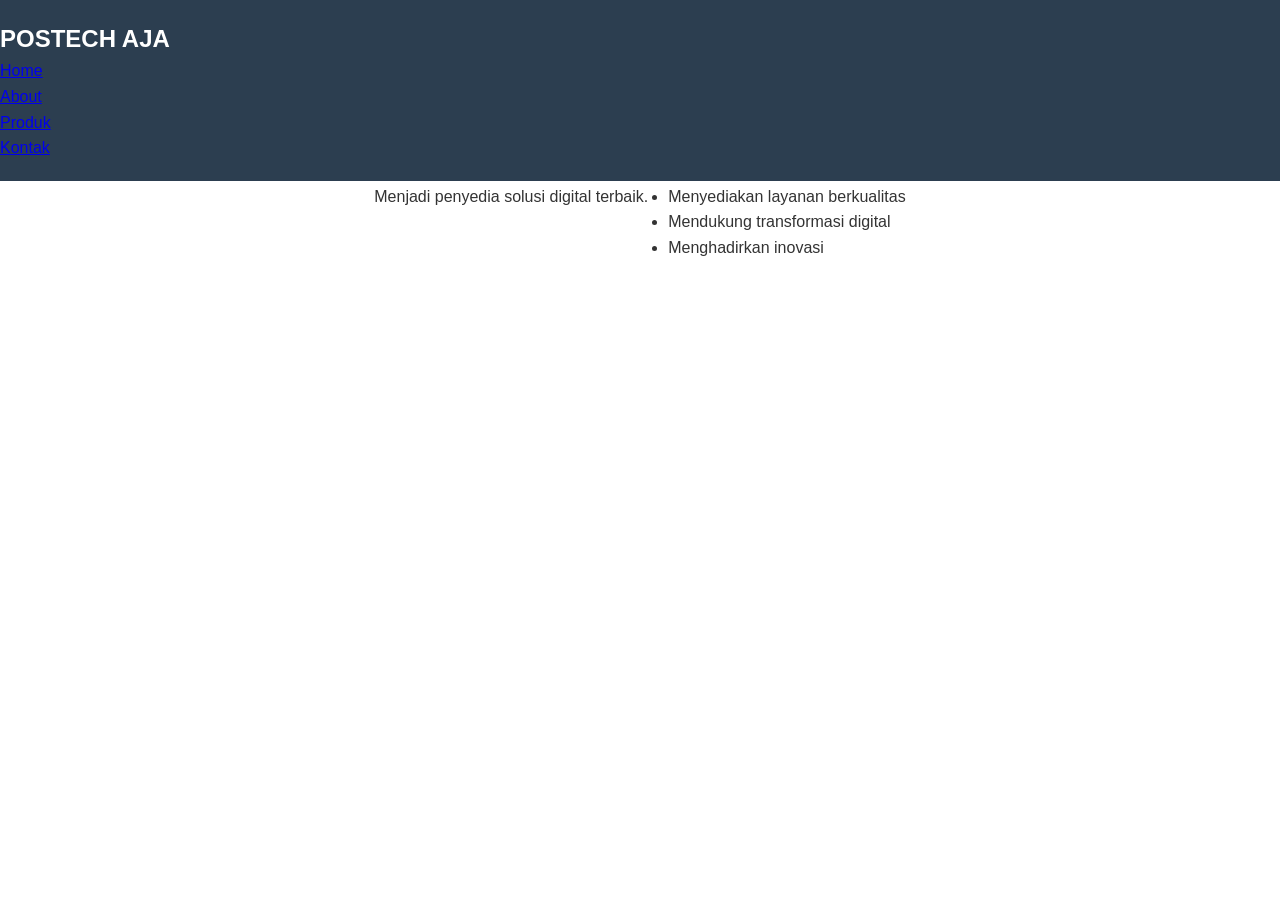
==== about.html @ 7138638e "Add about.html with company information" ====
<!DOCTYPE html>
<html lang="id">
<head>
    <meta charset="UTF-8">
    <meta name="viewport" content="width=device-width, initial-scale=1.0">
    <title>About - POSTECH AJA</title>
    <link rel="stylesheet" href="style.css">
</head>
<body>
    <nav>
        <div class="logo">POSTECH AJA</div>
        <ul>
            <li><a href="index.html">Home</a></li>
            <li><a href="about.html" class="active">About</a></li>
            <li><a href="produk.html">Produk</a></li>
            <li><a href="kontak.html">Kontak</a></li>
        </ul>
    </nav>

    <section class="container">
        <h2>Tentang Kami</h2>
        <div class="card">
            <h3>Latar Belakang</h3>
            <p>Dibangun untuk membantu UMKM berkembang secara digital.</p>
        </div>

        <div class="vision-mission">
            <div class="card">
                <h3>Visi</h3>
                <p>Menjadi penyedia solusi digital terbaik.</p>
            </div>
            <div class="card">
                <h3>Misi</h3>
                <ul>
                    <li>Menyediakan layanan berkualitas</li>
                    <li>Mendukung transformasi digital</li>
                    <li>Menghadirkan inovasi</li>
                </ul>
            </div>
        </div>
    </section>

    <script src="script.js"></script>
</body>
</html>
---- style.css ----
* {
    margin: 0;
    padding: 0;
    box-sizing: border-box;
}

body {
    font-family: 'Poppins', sans-serif;
    line-height: 1.6;
    color: #333;
    scroll-behavior: smooth;
}

.container {
    width: 85%;
    margin: auto;
    overflow: hidden;
    padding: 60px 0;
}

/* Navigasi */
nav {
    background: #2c3e50;
    color: #fff;
    padding: 20px 0;
    position: fixed;
    width: 100%;
    top: 0;
    z-index: 1000;
}

.nav-wrapper {
    padding: 0;
    display: flex;
    justify-content: space-between;
    align-items: center;
}

.logo {
    font-size: 24px;
    font-weight: 700;
}

.logo span {
    color: #3498db;
}

.nav-links {
    display: flex;
    list-style: none;
}

.nav-links li a {
    color: #fff;
    text-decoration: none;
    margin-left: 20px;
    font-weight: 600;
    transition: 0.3s;
}

.nav-links li a:hover {
    color: #3498db;
}

/* Home Section */
.hero {
    height: 100 vh;
    background: linear-gradient(rgba(0,0,0,0.7), rgba(0,0,0,0.7)), 
                url('https://images.unsplash.com/photo-1460925895917-afdab827c52f?auto=format&fit=crop&w=1000&q=80');
    background-size: cover;
    background-position: center;
    display: flex;
    align-items: center;
    justify-content: center;
    text-align: center;
    color: white;
    padding-top: 100px;
}

.hero h1 {
    font-size: 60px;
    margin-bottom: 10px;
}

.btn {
    display: inline-block;
    background: #3498db;
    color: #fff;
    padding: 12px 30px;
    text-decoration: none;
    border-radius: 30px;
    margin-top: 20px;
    transition: 0.3s;
}

.btn:hover {
    background: #2980b9;
}

/* About Section */
.about {
    background: #f4f4f4;
    text-align: center;
}

.about h2 { margin-bottom: 20px; }

.desc {
    font-style: italic;
    font-size: 1.2rem;
    margin-bottom: 40px;
}

.vision-mission {
    display: flex;
    gap: 20px;
    justify-content: center;
    flex-wrap: wrap;
}

.box {
    background: #fff;
    padding: 30px;
    width: 300px;
    border-radius: 10px;
    box-shadow: 0 5px 15px rgba(0,0,0,0.1);
}

.box h3 { color: #3498db; margin-bottom: 10px; }

.box ul { list-style: none; }

/* Produk Section */
.produk h2 { text-align: center; margin-bottom: 40px; }

.product-grid {
    display: grid;
    grid-template-columns: repeat(auto-fit, minmax(250px, 1fr));
    gap: 30px;
}

.product-card {
    background: #fff;
    border: 1px solid #ddd;
    border-radius: 10px;
    overflow: hidden;
    text-align: center;
    transition: 0.3s;
}

.product-card:hover {
    transform: translateY(-10px);
    box-shadow: 0 10px 20px rgba(0,0,0,0.1);
}

.product-card img {
    width: 100%;
    height: 200px;
    object-fit: cover;
}

.product-card h3 { margin: 15px 0; }

.product-card p { padding: 0 15px; font-size: 0.9rem; }

.price {
    display: block;
    font-weight: bold;
    color: #e74c3c;
    margin: 15px 0;
    font-size: 1.2rem;
}

/* Kontak Section */
.kontak {
    text-align: center;
    background: #2c3e50;
    color: white;
}

.btn-wa {
    background: #25d366;
    color: white;
    border: none;
    padding: 15px 35px;
    font-size: 18px;
    border-radius: 50px;
    cursor: pointer;
    margin-top: 25px;
    font-family: 'Poppins', sans-serif;
    font-weight: bold;
}

.btn-wa:hover {
    background: #128c7e;
}

footer {
    text-align: center;
    padding: 20px;
    background: #1a252f;
    color: white;
}
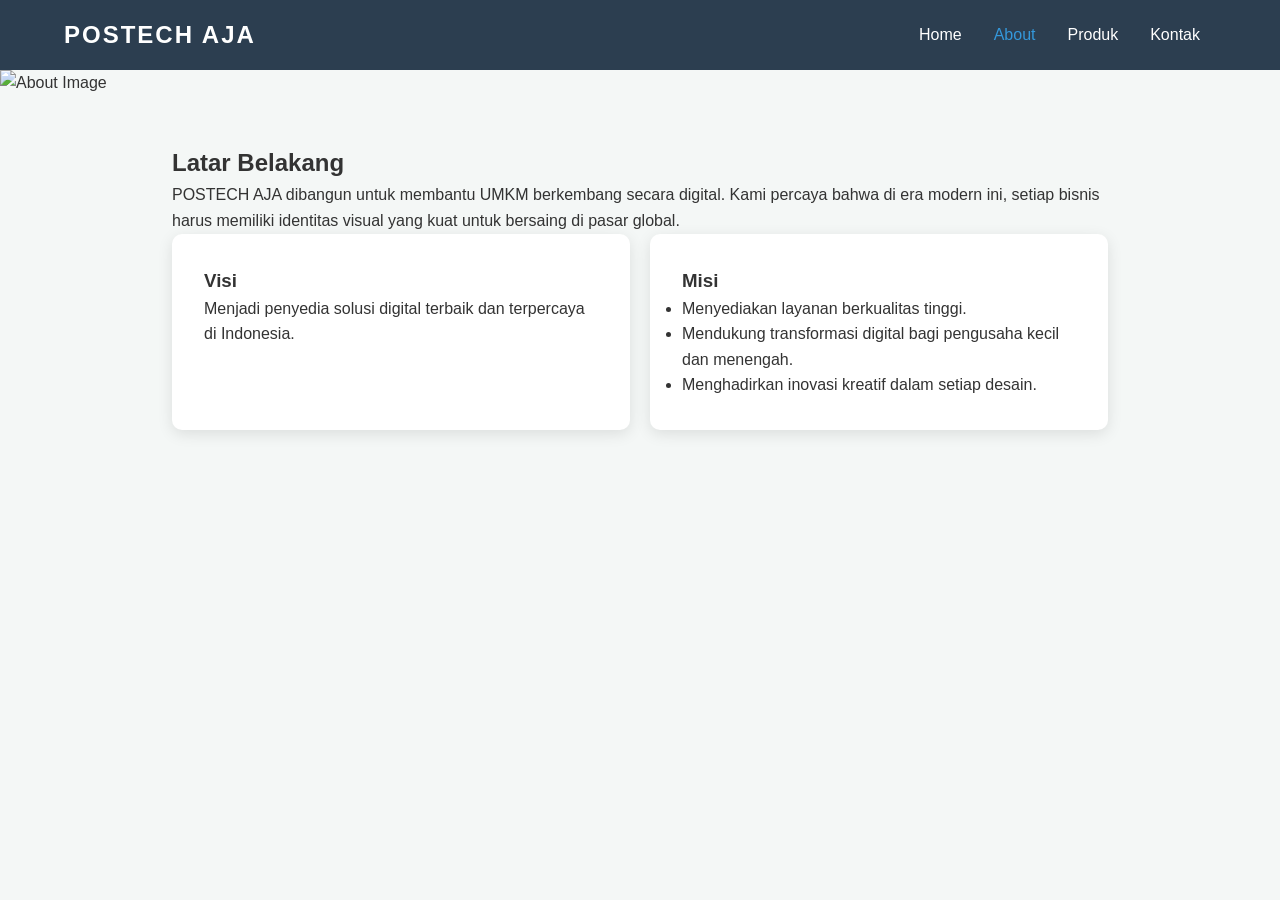
==== commit ab1f9ea8: "Update About page content and structure" ====
--- a/about.html
+++ b/about.html
@@ -3,7 +3,7 @@
 <head>
     <meta charset="UTF-8">
     <meta name="viewport" content="width=device-width, initial-scale=1.0">
-    <title>About - POSTECH AJA</title>
+    <title>Tentang Kami - POSTECH AJA</title>
     <link rel="stylesheet" href="style.css">
 </head>
 <body>
@@ -17,25 +17,25 @@
         </ul>
     </nav>
 
-    <section class="container">
-        <h2>Tentang Kami</h2>
-        <div class="card">
-            <h3>Latar Belakang</h3>
-            <p>Dibangun untuk membantu UMKM berkembang secara digital.</p>
-        </div>
-
-        <div class="vision-mission">
-            <div class="card">
-                <h3>Visi</h3>
-                <p>Menjadi penyedia solusi digital terbaik.</p>
-            </div>
-            <div class="card">
-                <h3>Misi</h3>
-                <ul>
-                    <li>Menyediakan layanan berkualitas</li>
-                    <li>Mendukung transformasi digital</li>
-                    <li>Menghadirkan inovasi</li>
-                </ul>
+    <section class="about-section">
+        <img src="https://images.unsplash.com/photo-1522071820081-009f0129c71c?auto=format&fit=crop&w=800&q=80" alt="About Image" class="main-img">
+        <div class="container">
+            <h2>Latar Belakang</h2>
+            <p>POSTECH AJA dibangun untuk membantu UMKM berkembang secara digital. Kami percaya bahwa di era modern ini, setiap bisnis harus memiliki identitas visual yang kuat untuk bersaing di pasar global.</p>
+            
+            <div class="vision-mission">
+                <div class="card">
+                    <h3>Visi</h3>
+                    <p>Menjadi penyedia solusi digital terbaik dan terpercaya di Indonesia.</p>
+                </div>
+                <div class="card">
+                    <h3>Misi</h3>
+                    <ul>
+                        <li>Menyediakan layanan berkualitas tinggi.</li>
+                        <li>Mendukung transformasi digital bagi pengusaha kecil dan menengah.</li>
+                        <li>Menghadirkan inovasi kreatif dalam setiap desain.</li>
+                    </ul>
+                </div>
             </div>
         </div>
     </section>
--- a/style.css
+++ b/style.css
@@ -1,72 +1,56 @@
+/* General Styles */
 * {
     margin: 0;
     padding: 0;
     box-sizing: border-box;
+    font-family: 'Segoe UI', Tahoma, Geneva, Verdana, sans-serif;
 }
 
 body {
-    font-family: 'Poppins', sans-serif;
+    background-color: #f4f7f6;
+    color: #333;
     line-height: 1.6;
-    color: #333;
-    scroll-behavior: smooth;
 }
 
-.container {
-    width: 85%;
-    margin: auto;
-    overflow: hidden;
-    padding: 60px 0;
-}
-
-/* Navigasi */
+/* Navigation */
 nav {
     background: #2c3e50;
-    color: #fff;
-    padding: 20px 0;
-    position: fixed;
-    width: 100%;
+    color: white;
+    display: flex;
+    justify-content: space-between;
+    align-items: center;
+    padding: 1rem 5%;
+    position: sticky;
     top: 0;
     z-index: 1000;
 }
 
-.nav-wrapper {
-    padding: 0;
-    display: flex;
-    justify-content: space-between;
-    align-items: center;
+nav .logo {
+    font-size: 1.5rem;
+    font-weight: bold;
+    letter-spacing: 2px;
 }
 
-.logo {
-    font-size: 24px;
-    font-weight: 700;
-}
-
-.logo span {
-    color: #3498db;
-}
-
-.nav-links {
+nav ul {
     display: flex;
     list-style: none;
 }
 
-.nav-links li a {
-    color: #fff;
+nav ul li a {
+    color: white;
     text-decoration: none;
-    margin-left: 20px;
-    font-weight: 600;
+    padding: 0.5rem 1rem;
     transition: 0.3s;
 }
 
-.nav-links li a:hover {
+nav ul li a:hover, nav ul li a.active {
     color: #3498db;
 }
 
-/* Home Section */
+/* Hero Section */
 .hero {
-    height: 100 vh;
-    background: linear-gradient(rgba(0,0,0,0.7), rgba(0,0,0,0.7)), 
-                url('https://images.unsplash.com/photo-1460925895917-afdab827c52f?auto=format&fit=crop&w=1000&q=80');
+    height: 90vh;
+    background: linear-gradient(rgba(0,0,0,0.6), rgba(0,0,0,0.6)), url('https://images.unsplash.com/photo-1460925895917-afdab827c52f?ixlib=rb-1.2.1&auto=format&fit=crop&w=1350&q=80');
     background-size: cover;
     background-position: center;
     display: flex;
@@ -74,130 +58,86 @@
     justify-content: center;
     text-align: center;
     color: white;
-    padding-top: 100px;
 }
 
-.hero h1 {
-    font-size: 60px;
-    margin-bottom: 10px;
-}
+.hero h1 { font-size: 4rem; margin-bottom: 1rem; }
+.hero p { font-size: 1.2rem; margin-bottom: 2rem; }
 
+/* Buttons */
 .btn {
-    display: inline-block;
     background: #3498db;
-    color: #fff;
-    padding: 12px 30px;
+    color: white;
+    padding: 0.8rem 2rem;
     text-decoration: none;
-    border-radius: 30px;
-    margin-top: 20px;
+    border-radius: 5px;
     transition: 0.3s;
 }
 
-.btn:hover {
-    background: #2980b9;
+.btn:hover { background: #2980b9; }
+
+/* Container & Cards */
+.container {
+    max-width: 1000px;
+    margin: 3rem auto;
+    padding: 0 2rem;
 }
 
-/* About Section */
-.about {
-    background: #f4f4f4;
-    text-align: center;
-}
-
-.about h2 { margin-bottom: 20px; }
-
-.desc {
-    font-style: italic;
-    font-size: 1.2rem;
-    margin-bottom: 40px;
+.card {
+    background: white;
+    padding: 2rem;
+    border-radius: 10px;
+    box-shadow: 0 4px 15px rgba(0,0,0,0.1);
+    margin-bottom: 2rem;
 }
 
 .vision-mission {
-    display: flex;
+    display: grid;
+    grid-template-columns: 1fr 1fr;
     gap: 20px;
-    justify-content: center;
-    flex-wrap: wrap;
 }
 
-.box {
-    background: #fff;
-    padding: 30px;
-    width: 300px;
-    border-radius: 10px;
-    box-shadow: 0 5px 15px rgba(0,0,0,0.1);
-}
-
-.box h3 { color: #3498db; margin-bottom: 10px; }
-
-.box ul { list-style: none; }
-
-/* Produk Section */
-.produk h2 { text-align: center; margin-bottom: 40px; }
-
+/* Product Grid */
 .product-grid {
     display: grid;
-    grid-template-columns: repeat(auto-fit, minmax(250px, 1fr));
-    gap: 30px;
+    grid-template-columns: repeat(auto-fit, minmax(280px, 1fr));
+    gap: 2rem;
+    margin-top: 2rem;
 }
 
 .product-card {
-    background: #fff;
-    border: 1px solid #ddd;
+    background: white;
     border-radius: 10px;
     overflow: hidden;
     text-align: center;
-    transition: 0.3s;
+    box-shadow: 0 4px 10px rgba(0,0,0,0.1);
+    padding-bottom: 1.5rem;
 }
 
-.product-card:hover {
-    transform: translateY(-10px);
-    box-shadow: 0 10px 20px rgba(0,0,0,0.1);
+.product-card img { width: 100%; height: 200px; object-fit: cover; }
+.product-card h3 { margin: 1rem 0; }
+.product-card p { padding: 0 1rem; font-size: 0.9rem; }
+.price { font-weight: bold; color: #27ae60; font-size: 1.2rem; margin: 1rem 0; }
+
+.btn-buy {
+    display: inline-block;
+    padding: 0.5rem 1.5rem;
+    background: #2c3e50;
+    color: white;
+    text-decoration: none;
+    border-radius: 5px;
 }
 
-.product-card img {
-    width: 100%;
-    height: 200px;
-    object-fit: cover;
-}
-
-.product-card h3 { margin: 15px 0; }
-
-.product-card p { padding: 0 15px; font-size: 0.9rem; }
-
-.price {
-    display: block;
-    font-weight: bold;
-    color: #e74c3c;
-    margin: 15px 0;
-    font-size: 1.2rem;
-}
-
-/* Kontak Section */
-.kontak {
-    text-align: center;
-    background: #2c3e50;
-    color: white;
-}
-
+/* Contact Section */
+.contact-section { text-align: center; }
 .btn-wa {
     background: #25d366;
     color: white;
     border: none;
-    padding: 15px 35px;
-    font-size: 18px;
+    padding: 1rem 2rem;
+    font-size: 1.1rem;
     border-radius: 50px;
     cursor: pointer;
-    margin-top: 25px;
-    font-family: 'Poppins', sans-serif;
-    font-weight: bold;
+    transition: 0.3s;
 }
-
-.btn-wa:hover {
-    background: #128c7e;
-}
-
-footer {
-    text-align: center;
-    padding: 20px;
-    background: #1a252f;
-    color: white;
-}
+.btn-wa:hover { background: #128c7e; transform: scale(1.05); }
+.thanks-msg { margin-top: 2rem; font-style: italic; color: #555; }
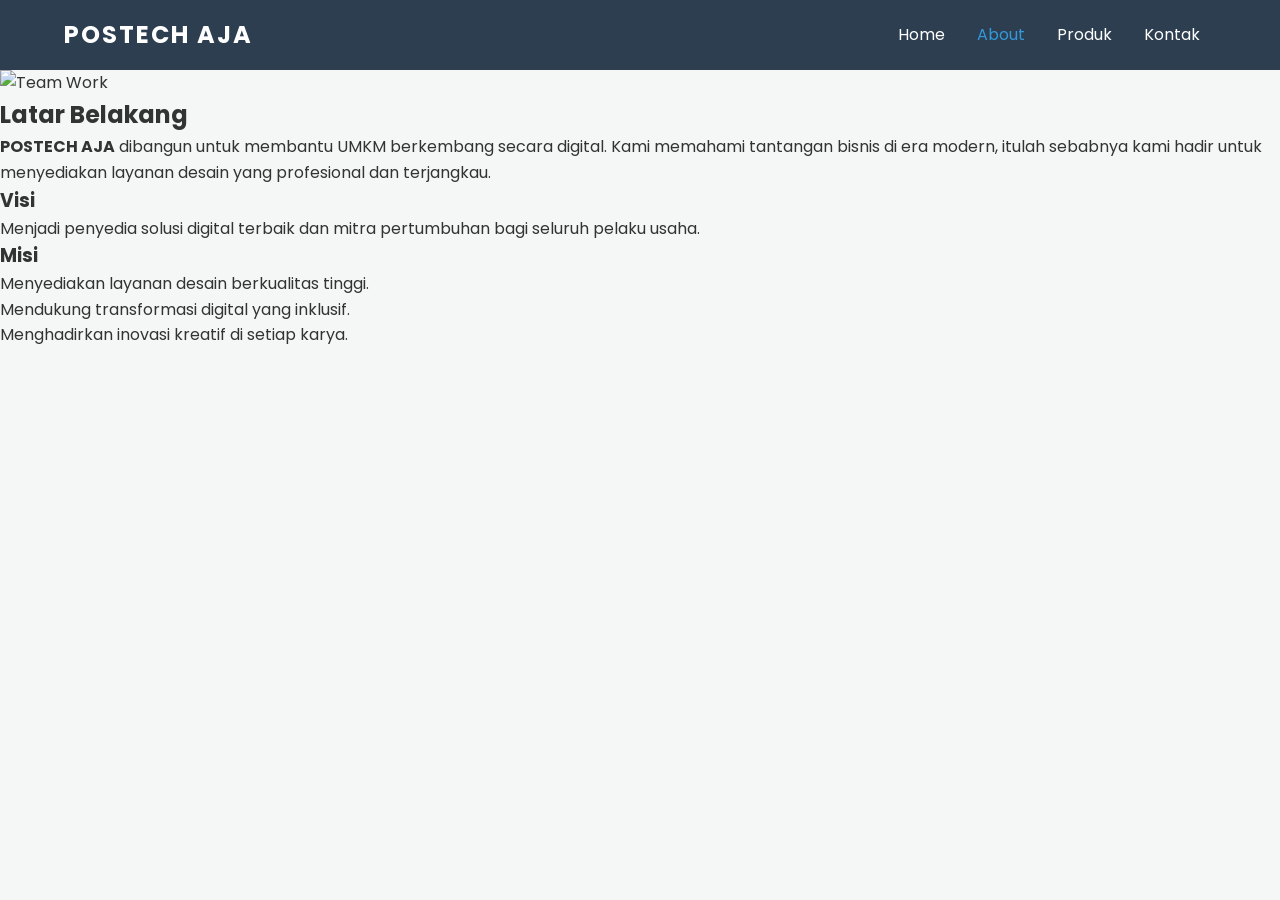
==== commit 43fb813b: "Update about.html" ====
--- a/about.html
+++ b/about.html
@@ -3,7 +3,7 @@
 <head>
     <meta charset="UTF-8">
     <meta name="viewport" content="width=device-width, initial-scale=1.0">
-    <title>Tentang Kami - POSTECH AJA</title>
+    <title>About - POSTECH AJA</title>
     <link rel="stylesheet" href="style.css">
 </head>
 <body>
@@ -17,29 +17,27 @@
         </ul>
     </nav>
 
-    <section class="about-section">
-        <img src="https://images.unsplash.com/photo-1522071820081-009f0129c71c?auto=format&fit=crop&w=800&q=80" alt="About Image" class="main-img">
+    <section class="content-section">
         <div class="container">
+            <img src="https://images.unsplash.com/photo-1552664730-d307ca884978?auto=format&fit=crop&w=800&q=80" alt="Team Work" class="header-img">
             <h2>Latar Belakang</h2>
-            <p>POSTECH AJA dibangun untuk membantu UMKM berkembang secara digital. Kami percaya bahwa di era modern ini, setiap bisnis harus memiliki identitas visual yang kuat untuk bersaing di pasar global.</p>
+            <p><strong>POSTECH AJA</strong> dibangun untuk membantu UMKM berkembang secara digital. Kami memahami tantangan bisnis di era modern, itulah sebabnya kami hadir untuk menyediakan layanan desain yang profesional dan terjangkau.</p>
             
-            <div class="vision-mission">
-                <div class="card">
+            <div class="vismis-grid">
+                <div class="vismis-card">
                     <h3>Visi</h3>
-                    <p>Menjadi penyedia solusi digital terbaik dan terpercaya di Indonesia.</p>
+                    <p>Menjadi penyedia solusi digital terbaik dan mitra pertumbuhan bagi seluruh pelaku usaha.</p>
                 </div>
-                <div class="card">
+                <div class="vismis-card">
                     <h3>Misi</h3>
                     <ul>
-                        <li>Menyediakan layanan berkualitas tinggi.</li>
-                        <li>Mendukung transformasi digital bagi pengusaha kecil dan menengah.</li>
-                        <li>Menghadirkan inovasi kreatif dalam setiap desain.</li>
+                        <li>Menyediakan layanan desain berkualitas tinggi.</li>
+                        <li>Mendukung transformasi digital yang inklusif.</li>
+                        <li>Menghadirkan inovasi kreatif di setiap karya.</li>
                     </ul>
                 </div>
             </div>
         </div>
     </section>
-
-    <script src="script.js"></script>
 </body>
 </html>
--- a/style.css
+++ b/style.css
@@ -1,18 +1,19 @@
-/* General Styles */
+@import url('https://fonts.googleapis.com/css2?family=Poppins:wght@300;400;600&display=swap');
+
 * {
     margin: 0;
     padding: 0;
     box-sizing: border-box;
-    font-family: 'Segoe UI', Tahoma, Geneva, Verdana, sans-serif;
 }
 
 body {
+    font-family: 'Poppins', sans-serif;
+    line-height: 1.6;
+    color: #333;
     background-color: #f4f7f6;
-    color: #333;
-    line-height: 1.6;
 }
 
-/* Navigation */
+/* Navigasi */
 nav {
     background: #2c3e50;
     color: white;
@@ -50,94 +51,44 @@
 /* Hero Section */
 .hero {
     height: 90vh;
-    background: linear-gradient(rgba(0,0,0,0.6), rgba(0,0,0,0.6)), url('https://images.unsplash.com/photo-1460925895917-afdab827c52f?ixlib=rb-1.2.1&auto=format&fit=crop&w=1350&q=80');
+    background: linear-gradient(rgba(0,0,0,0.6), rgba(0,0,0,0.6)), url('https://images.unsplash.com/photo-1460925895917-afdab827c52f?auto=format&fit=crop&w=1200&q=80');
     background-size: cover;
     background-position: center;
     display: flex;
+    justify-content: center;
     align-items: center;
-    justify-content: center;
     text-align: center;
     color: white;
 }
 
-.hero h1 { font-size: 4rem; margin-bottom: 1rem; }
-.hero p { font-size: 1.2rem; margin-bottom: 2rem; }
-
-/* Buttons */
+.hero h1 { font-size: 4rem; margin-bottom: 10px; }
 .btn {
+    display: inline-block;
     background: #3498db;
     color: white;
-    padding: 0.8rem 2rem;
+    padding: 10px 25px;
     text-decoration: none;
     border-radius: 5px;
-    transition: 0.3s;
+    margin-top: 20px;
 }
 
-.btn:hover { background: #2980b9; }
+/* About Page */
+.about-section { padding: 50px 10%; text-align: center; }
+.main-img { width: 100%; max-width: 600px; border-radius: 10px; margin-bottom: 30px; }
+.vision-mission { display: flex; gap: 20px; margin-top: 30px; }
+.card { background: white; padding: 20px; border-radius: 10px; flex: 1; box-shadow: 0 4px 8px rgba(0,0,0,0.1); }
 
-/* Container & Cards */
-.container {
-    max-width: 1000px;
-    margin: 3rem auto;
-    padding: 0 2rem;
-}
+/* Produk Page */
+.product-page { padding: 50px 5%; text-align: center; }
+.product-grid { display: grid; grid-template-columns: repeat(auto-fit, minmax(250px, 1fr)); gap: 20px; margin-top: 30px; }
+.product-card { background: white; padding: 20px; border-radius: 10px; box-shadow: 0 4px 8px rgba(0,0,0,0.1); }
+.product-card img { width: 100%; height: 200px; object-fit: cover; border-radius: 5px; }
+.price { font-weight: bold; color: #e74c3c; font-size: 1.2rem; margin: 10px 0; }
+.btn-buy { display: block; background: #2ecc71; color: white; text-decoration: none; padding: 10px; border-radius: 5px; }
 
-.card {
-    background: white;
-    padding: 2rem;
-    border-radius: 10px;
-    box-shadow: 0 4px 15px rgba(0,0,0,0.1);
-    margin-bottom: 2rem;
-}
-
-.vision-mission {
-    display: grid;
-    grid-template-columns: 1fr 1fr;
-    gap: 20px;
-}
-
-/* Product Grid */
-.product-grid {
-    display: grid;
-    grid-template-columns: repeat(auto-fit, minmax(280px, 1fr));
-    gap: 2rem;
-    margin-top: 2rem;
-}
-
-.product-card {
-    background: white;
-    border-radius: 10px;
-    overflow: hidden;
-    text-align: center;
-    box-shadow: 0 4px 10px rgba(0,0,0,0.1);
-    padding-bottom: 1.5rem;
-}
-
-.product-card img { width: 100%; height: 200px; object-fit: cover; }
-.product-card h3 { margin: 1rem 0; }
-.product-card p { padding: 0 1rem; font-size: 0.9rem; }
-.price { font-weight: bold; color: #27ae60; font-size: 1.2rem; margin: 1rem 0; }
-
-.btn-buy {
-    display: inline-block;
-    padding: 0.5rem 1.5rem;
-    background: #2c3e50;
-    color: white;
-    text-decoration: none;
-    border-radius: 5px;
-}
-
-/* Contact Section */
-.contact-section { text-align: center; }
-.btn-wa {
-    background: #25d366;
-    color: white;
-    border: none;
-    padding: 1rem 2rem;
-    font-size: 1.1rem;
-    border-radius: 50px;
-    cursor: pointer;
-    transition: 0.3s;
-}
-.btn-wa:hover { background: #128c7e; transform: scale(1.05); }
-.thanks-msg { margin-top: 2rem; font-style: italic; color: #555; }
+/* Kontak Page */
+.contact-section { display: flex; justify-content: center; padding: 50px 5%; }
+.contact-box { text-align: center; background: white; padding: 40px; border-radius: 15px; box-shadow: 0 10px 20px rgba(0,0,0,0.1); max-width: 500px; }
+.contact-box img { width: 100px; margin-bottom: 20px; }
+.thanks-msg { font-style: italic; color: #8e44ad; margin: 20px 0; }
+.wa-btn { display: inline-block; background: #25d366; color: white; padding: 15px 30px; border-radius: 50px; text-decoration: none; font-weight: bold; }
